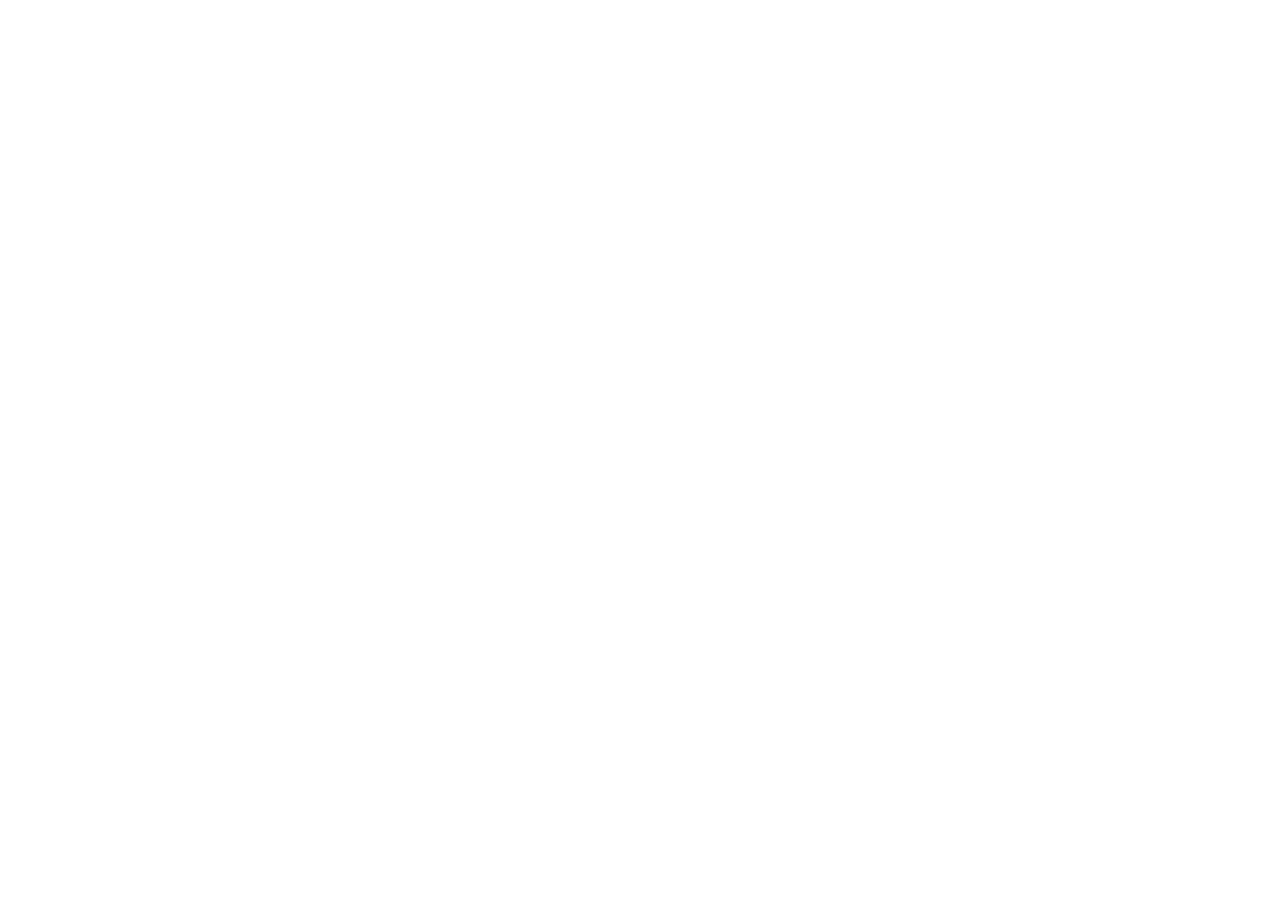
==== client/doodle/index.html @ 08ce3d9c "added index js" ====
<html lang="en">
<head>
    <meta charset="UTF-8">
    <meta http-equiv="X-UA-Compatible" content="IE=edge">
    <meta name="viewport" content="width=device-width, initial-scale=1.0">
    <title>Doodle Jump</title>
</head>
<body>
    








<script src="script.js"></script>   
</body>
</html>
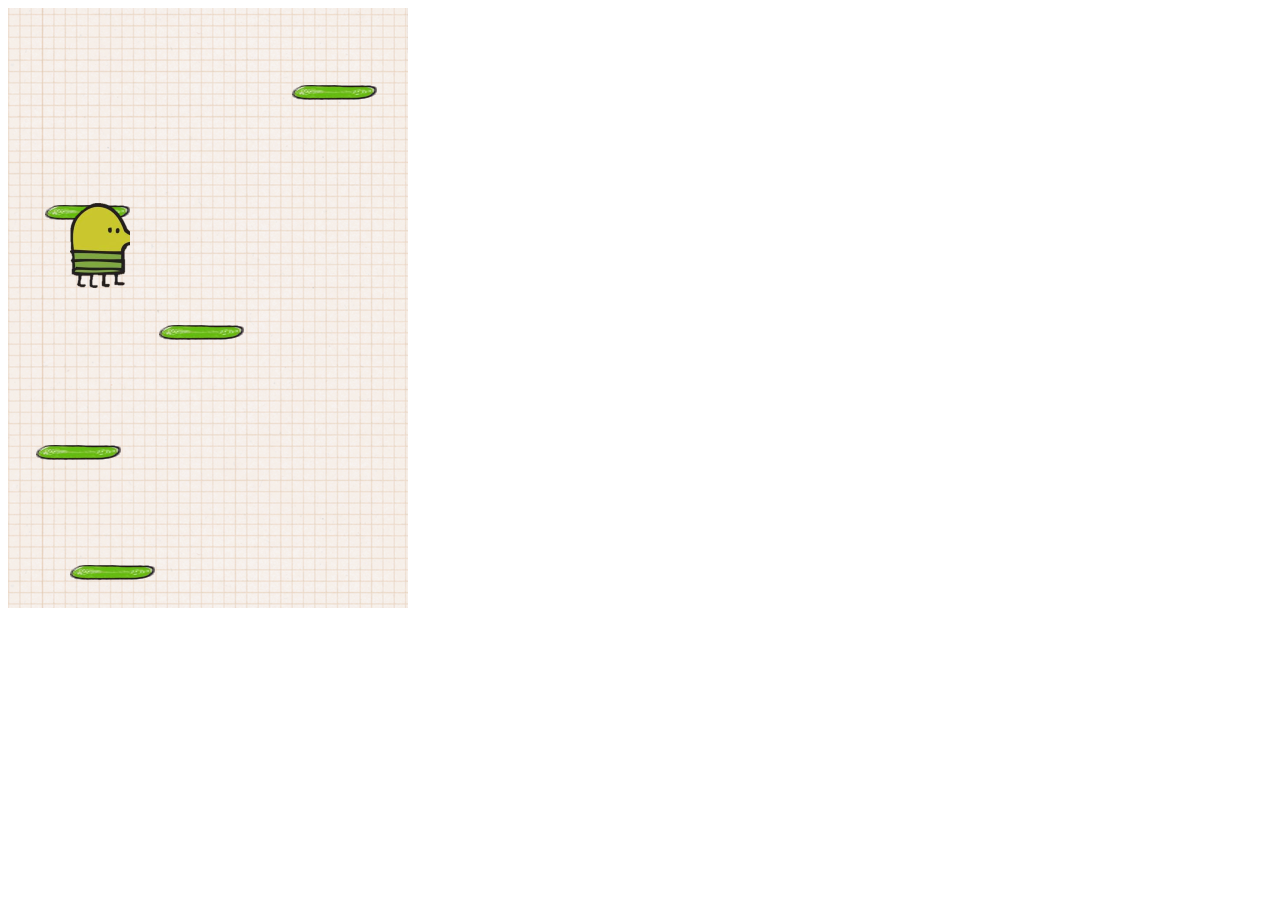
==== commit 3f299ed8: "finished doodle" ====
--- a/client/doodle/index.html
+++ b/client/doodle/index.html
@@ -4,17 +4,15 @@
     <meta http-equiv="X-UA-Compatible" content="IE=edge">
     <meta name="viewport" content="width=device-width, initial-scale=1.0">
     <title>Doodle Jump</title>
+    <link rel="stylesheet" href="styles.css">
+    <script src="script.js"></script>
 </head>
 <body>
     
+    <div class="grid">
 
+    </div>
 
-
-
-
-
-
-
-<script src="script.js"></script>   
+   
 </body>
 </html>--- a/client/doodle/styles.css
+++ b/client/doodle/styles.css
@@ -0,0 +1,22 @@
+.grid {
+    width: 400px;
+    height: 600px;
+    background-image: url('doodlebackground.png');
+    position: relative;
+    font-size: 200px;
+    text-align: center;
+}
+
+.doodler {
+    width: 60px;
+    height: 85px;
+    background-image: url('doodler-guy.png');
+    position: absolute;
+}
+
+.platform {
+    width: 85px;
+    height: 15px;
+    background-image:url('platform.png');
+    position: absolute;
+}